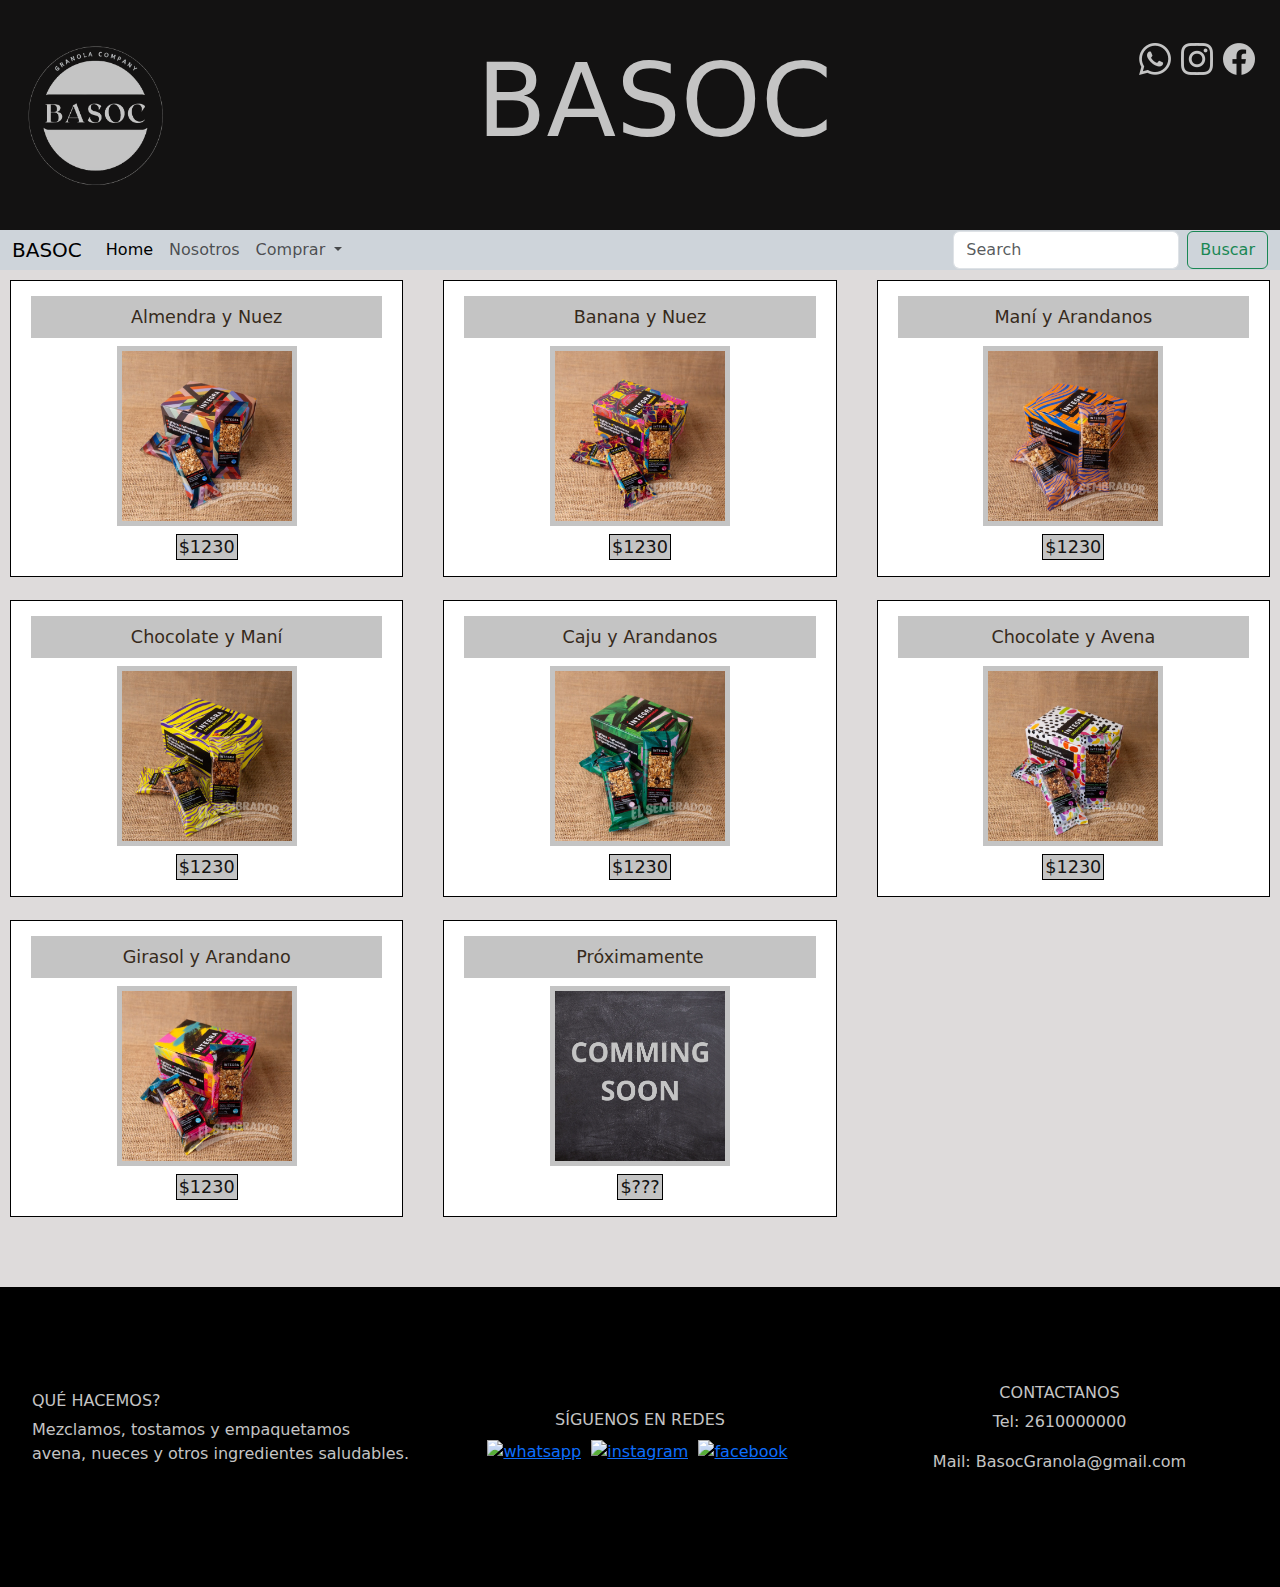
==== html/barras.html @ be095fac "pre-entrega" ====
<!DOCTYPE html>
<html lang="en">
<head>
    <meta charset="UTF-8">
    <meta name="viewport" content="width=device-width, initial-scale=1.0">
     <!-- link BOOTSTRAP -->
     <link href="https://cdn.jsdelivr.net/npm/bootstrap@5.3.3/dist/css/bootstrap.min.css" rel="stylesheet" integrity="sha384-QWTKZyjpPEjISv5WaRU9OFeRpok6YctnYmDr5pNlyT2bRjXh0JMhjY6hW+ALEwIH" crossorigin="anonymous">
     <!-- link CSS -->
      <link rel="stylesheet" href="../css/style.css">
      <!-- TITULO -->
    <title>Document</title>
</head>
<body>
     <!-- HEADER -->
  <header>
    <section class="header-container">
        <div class="header">
            <div class="logo">
                <img class="logito" src="../fotos/logo-basoc-nuevo" alt="logo Basoc">
            </div>
            <div >
                <h1 class="nombre">BASOC</h1>
            </div>
            <div class="iconos">
              <a href="web.whatsapp.com"><img class="imgt" src="../fotos/whatsapp (2).png" alt="whatsapp"></a>
              <a href="https://www.instagram.com/"><img class="imgt" src="../fotos/instagram (4).png" alt="instagram"></a>
              <a href="https://www.facebook.com/?locale=es_LA"><img class="imgt" src="../fotos/facebook.png" alt="facebook"></a>
        </div>
    </section>
</header> 
<!-- FIN HEADER -->
 <!-- zona navegable -->
 <nav class="navbar navbar-expand-lg bg-body-tertiary nv">
    <div class="container-fluid bg-dark-subtle ">
      <a class="navbar-brand logo" href="#">BASOC</a>
      <button class="navbar-toggler" type="button" data-bs-toggle="collapse" data-bs-target="#navbarSupportedContent" aria-controls="navbarSupportedContent" aria-expanded="false" aria-label="Toggle navigation">
        <span class="navbar-toggler-icon"></span>
      </button>
      <div class="collapse navbar-collapse" id="navbarSupportedContent">
        <ul class="navbar-nav me-auto mb-2 mb-lg-0">
          <li class="nav-item">
            <a class="nav-link active" aria-current="page" href="../index.html">Home</a>
          </li>
          <li class="nav-item">
            <a class="nav-link" href="./nosotros.html">Nosotros</a>
          </li>
          <li class="nav-item dropdown">
            <a class="nav-link dropdown-toggle" href="#" role="button" data-bs-toggle="dropdown" aria-expanded="false">
              Comprar
            </a>
            <ul class="dropdown-menu">
              <li><a class="dropdown-item" href="../html/granolas.html">Granolas</a></li>
              <li><a class="dropdown-item" href="#">Barras de Cereal</a></li>
              <li><hr class="dropdown-divider"></li>
              <li><a class="dropdown-item" href="./combos.html">Combos</a></li>
            </ul>
          </li>
        </ul>
        <form class="d-flex" role="search">
          <input class="form-control me-2" type="search" placeholder="Search" aria-label="Search">
          <button class="btn btn-outline-success" type="submit">Buscar</button>
        </form>
      </div>
    </div>
  </nav>
<!-- fin zona navegable -->
 <!-- zon productos -->
  
<main>
    <section class="section-granolas">
      <div class="grid-container">
        <div class="grid">
          <div class="grid-item">
            <div>
              <h6 class="titulo-ventas">Almendra y Nuez</h6>
            </div>
           <div>
            <img class="imagenes-ventas" src="../fotos-barras/INTEGRA-BARRA-ALMENDRA-NUEZ.webp" alt="barra cereal">
           </div>
            <div class="precio">
              <a class="precio-ventas"href="">$1230</a>
            </div>
          </div>
        </div>
        <div class="grid">
          <div class="grid-item">
            <div>
              <h6 class="titulo-ventas">Banana y Nuez</h6>
            </div>
           <div>
            <img class="imagenes-ventas" src="../fotos-barras/INTEGRA-BARRA-BANANA-NUEZ.webp" alt="barra de cereal">
           </div>
            <div class="precio">
              <a class="precio-ventas"  href="">$1230</a>
            </div>
          </div>
        </div>
        <div class="grid">
          <div class="grid-item">
            <div>
              <h6 class="titulo-ventas">Maní y Arandanos</h6>
            </div>
           <div>
            <img class="imagenes-ventas" src="../fotos-barras/INTEGRA-BARRA-BASE-CHOCOLATE-MANI-ARANDANO.webp" alt="barra de cereal">
           </div>
            <div class="precio">
              <a  class="precio-ventas"href="">$1230</a>
            </div>
          </div>
        </div>
        <div class="grid">
          <div class="grid-item">
            <div>
              <h6 class="titulo-ventas">Chocolate y Maní</h6>
            </div>
           <div>
            <img class="imagenes-ventas" src="../fotos-barras/INTEGRA-BARRA-BASE-CHOCOLATE-MANI.webp" alt="narra de cereal">
           </div>
            <div class="precio">
              <a class="precio-ventas"href="">$1230</a>
            </div>
          </div>
        </div>
        <div class="grid">
          <div class="grid-item">
            <div>
              <h6 class="titulo-ventas">Caju y Arandanos</h6>
            </div>
           <div>
            <img class="imagenes-ventas" src="../fotos-barras/INTEGRA-BARRA-CAJU-ARANDANO.webp" alt="barra de cereal">
           </div>
            <div class="precio">
              <a  class="precio-ventas" href="">$1230</a>
            </div>
          </div>
        </div>
        <div class="grid">
          <div class="grid-item">
            <div>
              <h6 class="titulo-ventas">Chocolate y Avena</h6>
            </div>
           <div>
            <img class="imagenes-ventas" src="../fotos-barras/INTEGRA-BARRA-CHOCOLATE-AVENA.webp" alt="barra de cereal">
           </div>
            <div class="precio">
              <a class="precio-ventas"href="">$1230</a>
            </div>
          </div>
        </div>
        <div class="grid">
          <div class="grid-item">
            <div>
              <h6 class="titulo-ventas">Girasol y Arandano</h6>
            </div>
           <div>
            <img class="imagenes-ventas" src="../fotos-barras/INTEGRA-BARRA-GIRASOL-ARANDANO.webp" alt="barra de cereal">
           </div>
            <div class="precio">
              <a class="precio-ventas" href="">$1230</a>
            </div>
          </div>
        </div>
        <div class="grid">
          <div class="grid-item">
            <div>
              <h6 class="titulo-ventas">Próximamente</h6>
            </div>
           <div>
            <img class="imagenes-ventas" src="../fotos/coming.png" alt="granola base">
           </div>
            <div class="precio">
              <a class="precio-ventas"href="">$???</a>
            </div>
          </div>
        </div>
        </div>
  
       
      </div>
    </section>
  </main>
<!-- fin zona productos -->
 <!-- FOOTER -->
<footer>
    <section class="footer-container">
        <div class="footer">
            <div class="que-hacemos">
                <h6>QUÉ HACEMOS?</h6>
                <p>Mezclamos, tostamos y empaquetamos avena, nueces y otros ingredientes saludables.</p>
            </div>
            <div class="logos-footer">
                <h6>SÍGUENOS EN REDES</h6>
                <a href="web.whatsapp.com"><img class="imgt" src="./fotos/whatsapp (2).png" alt="whatsapp"></a>
                <a href="https://www.instagram.com/"><img class="imgt" src="./fotos/instagram (4).png" alt="instagram"></a>
                <a href="https://www.facebook.com/?locale=es_LA"><img class="imgt" src="./fotos/facebook.png" alt="facebook"></a>
            </div>
            <div class="contactanos">
                <h6>CONTACTANOS</h6>
                <P>Tel: 2610000000</P>
                <P>Mail: BasocGranola@gmail.com</P>
            </div>
        </div>
    </section>
  </footer>
  <!-- FIN FOOTER -->













    <script src="https://cdn.jsdelivr.net/npm/bootstrap@5.3.3/dist/js/bootstrap.bundle.min.js" integrity="sha384-YvpcrYf0tY3lHB60NNkmXc5s9fDVZLESaAA55NDzOxhy9GkcIdslK1eN7N6jIeHz" crossorigin="anonymous"></script>
</body>
</html>
---- css/style.css ----
* {
  margin: 0;
  padding: 0;
}

body {
  background-color: #dedbdb;
}

.nv {
  padding: 0;
}

.header-container {
  color: #C4C4C4;
  background-color: #131212;
  padding: 20px 0;
  display: flex;
}

.header {
  display: flex;
  justify-content: space-between;
  width: 100%;
  padding: 20px;
}

.logito {
  height: 150px;
  width: 150px;
}

.nombre {
  font-size: 10ch;
}

.imgt {
  padding-right: 5px;
  padding-top: 3px;
}

.footer-container {
  background-color: black;
  display: flex;
  justify-content: center;
}

.footer {
  width: 95%;
  height: 300px;
  display: flex;
  justify-content: space-between;
  align-items: center;
  font-size: 100%;
}

.que-hacemos {
  color: #c4c4c4;
  width: 31%;
  transition: 0.5s;
}
.que-hacemos:hover {
  color: rgb(251, 255, 0);
}

.logos-footer, .contactanos {
  color: #c4c4c4;
  width: 31%;
  text-align: center;
}

.contactanos {
  transition: 0.5s;
}
.contactanos:hover {
  color: rgb(251, 255, 0);
}

/* zona productos */
.nombre-granola {
  display: flex;
  justify-content: center;
  padding: 20px 0;
}

.nombre-grano {
  font-size: 6ch;
  color: #362a1b;
}

.productos-container {
  display: flex;
  justify-content: center;
}

.productos {
  display: flex;
  justify-content: space-around;
  background-color: #ffffff;
  width: 88%;
  padding: 30px 20px;
  gap: 70px;
}

.ultimo {
  margin: 20px;
}

.descrip-granola {
  display: flex;
  align-items: center;
  color: rgb(0, 0, 0);
}

.imagenes-granolas {
  width: 300px;
  height: 300px;
}

/* fin zona productos */
.section-granolas {
  margin-bottom: 6%;
}

.grid-container {
  display: grid;
  grid-template-rows: 380px 380px;
  grid-template-columns: 1fr 1fr 1fr 1fr;
  gap: 60px;
}

.grid {
  text-align: center;
  margin: 20px;
}

.grid-item {
  border: 1px solid black;
  margin: 20px;
  background-color: #ffffff;
  padding: 20px 30px;
}

.titulo-ventas {
  color: #362a1b;
  background-color: #c4c4c4;
  padding: 3% 0;
  font-size: 180%;
}

.imagenes-ventas {
  width: 260px;
  height: 260px;
  border: #c4c4c4 solid 5px;
}

.precio-ventas {
  text-decoration: none;
  color: #131212;
  background-color: #C4C4C4;
  border: solid 1px black;
  font-size: 150%;
}

.precio {
  margin-top: 10px;
}

.fondo-barras {
  width: 100%;
  height: 450px;
  background-image: url(./fotos-barras/banner-09-1-738281e491c564f97316696479011676-1920-1920.jpg);
  background-size: cover;
  background-repeat: no-repeat;
}

.section-container {
  width: 100%;
  height: 250px;
  display: flex;
  justify-content: center;
  align-items: center;
  border: solid black 8px;
}

.section {
  background-color: black;
  padding: 20px;
  color: #C4C4C4;
}

.titulo-nosotros {
  font-size: 400%;
}

.nosotros-container {
  display: flex;
  justify-content: center;
  padding: 50px;
}

.nosotros {
  display: flex;
  justify-content: space-around;
  width: 80%;
  background-color: white;
  padding: 20px;
}

.nosotros-2 {
  padding: 60px;
}

.imagen-nosotros {
  width: 400px;
  height: 400px;
}

.sucursales-container {
  background-color: #362a1b;
  padding: 30px;
}

.sucursales {
  background-color: white;
  padding: 20px;
}

.sucursales-1 {
  text-align: center;
}

.titulo-sucursales {
  font-size: 300%;
}

.sucursales-2 {
  padding: 20px;
}

@media only screen and (min-width: 501px) and (max-width: 695px) {
  /* header */
  .nombre {
    font-size: 6ch;
  }
  .imgt {
    padding-right: 5px;
    height: 20px;
    width: 20px;
  }
  .logito {
    height: 70px;
    width: 70px;
  }
  /* fin header */
  .nombre-granola {
    padding: 10px 0;
  }
  .nombre-grano {
    font-size: 4ch;
  }
  .productos {
    padding: 20px 10px;
    gap: 20px;
  }
  .descrip-granola {
    font-size: 90%;
  }
  .imagenes-granolas {
    width: 150px;
    height: 150px;
  }
  /* footer */
  .footer {
    font-size: 70%;
  }
  /* fin footer */
}
@media only screen and (max-width: 500px) {
  /* header */
  .nombre {
    font-size: 5ch;
  }
  .imgt {
    padding-right: 3px;
    height: 17px;
    width: 17px;
  }
  .logito {
    height: 60px;
    width: 60px;
  }
  /* fin header */
  .nombre-granola {
    padding: 10px 0;
  }
  .nombre-grano {
    font-size: 3ch;
  }
  .productos {
    padding: 15px 8px;
    gap: 15px;
  }
  .descrip-granola {
    font-size: 60%;
  }
  .imagenes-granolas {
    width: 140px;
    height: 140px;
  }
  /* footer */
  .footer {
    font-size: 45%;
  }
  /* fin footer */
  .section-container {
    width: 100%;
    height: 200px;
    border: none;
  }
  .titulo-nosotros {
    font-size: 300%;
  }
  .nosotros-container {
    padding: 0px;
  }
  .nosotros {
    width: 100%;
    padding: 20px;
    gap: 20px;
  }
  .nosotros-2 {
    padding: 0px;
    font-size: 90%;
  }
  .imagen-nosotros {
    width: 140px;
    height: 140px;
  }
}
@media only screen and (min-width: 768px) and (max-width: 1350px) {
  /* granolas.html */
  .grid-container {
    display: grid;
    grid-template-rows: 300px 300px 300px;
    grid-template-columns: 1fr 1fr 1fr;
    gap: 20px;
  }
  .grid {
    margin: 5px;
  }
  .grid-item {
    margin: 5px;
    padding: 15px 20px;
  }
  .titulo-ventas {
    font-size: 110%;
  }
  .imagenes-ventas {
    width: 180px;
    height: 180px;
  }
  .precio-ventas {
    font-size: 110%;
    padding: 2px;
  }
  .precio {
    margin-top: 8px;
  }
  /* fin granolas.html */
  .section-container {
    width: 100%;
    height: 200px;
    border: none;
  }
  .titulo-nosotros {
    font-size: 400%;
  }
  .nosotros-container {
    padding: 20px;
  }
  .nosotros {
    width: 100%;
    padding: 20px;
    gap: 20px;
  }
  .nosotros-2 {
    padding: 0px;
    font-size: 150%;
  }
  .imagen-nosotros {
    width: 230px;
    height: 230px;
  }
}
@media only screen and (min-width: 500px) and (max-width: 767px) {
  .grid-container {
    display: grid;
    grid-template-rows: 220px 220px 220px 220px;
    grid-template-columns: 1fr 1fr;
    gap: 20px;
  }
  .grid {
    margin: 7px;
  }
  .grid-item {
    margin: 5px;
    padding: 10px 13px;
  }
  .titulo-ventas {
    font-size: 100%;
  }
  .imagenes-ventas {
    width: 140px;
    height: 140px;
  }
  .precio-ventas {
    font-size: 100%;
    padding: 2px;
  }
  .precio {
    margin-top: 5px;
  }
  /* fin granolas.html */
  .section-container {
    width: 100%;
    height: 200px;
    border: none;
  }
  .titulo-nosotros {
    font-size: 350%;
  }
  .nosotros-container {
    padding: 0px;
  }
  .nosotros {
    width: 100%;
    padding: 20px;
    gap: 20px;
  }
  .nosotros-2 {
    padding: 0px;
    font-size: 100%;
  }
  .imagen-nosotros {
    width: 190px;
    height: 190px;
  }
}
@media only screen and (max-width: 500px) {
  .grid-container {
    display: grid;
    grid-template-rows: 300px 300px 300px 300px 300px 300px 300px 300px;
    grid-template-columns: 1fr;
    gap: 20px;
  }
  .grid {
    margin: 20px;
  }
  .grid-item {
    margin: 5px;
    padding: 20px 30px;
  }
  .titulo-ventas {
    font-size: 150%;
  }
  .imagenes-ventas {
    width: 140px;
    height: 140px;
  }
  .precio-ventas {
    font-size: 100%;
    padding: 2px;
  }
  .precio {
    margin-top: 5px;
  }
  /* fin granolas.html */
}
@media only screen and (min-width: 1350px) and (max-width: 1770px) {
  /* granolas.html */
  .grid-container {
    gap: 35px;
  }
  .grid {
    margin: 20px 0;
  }
  .grid-item {
    margin: 20px 0;
    padding: 20px 30px;
  }
  /* fin granolas.html */
}

/*# sourceMappingURL=style.css.map */
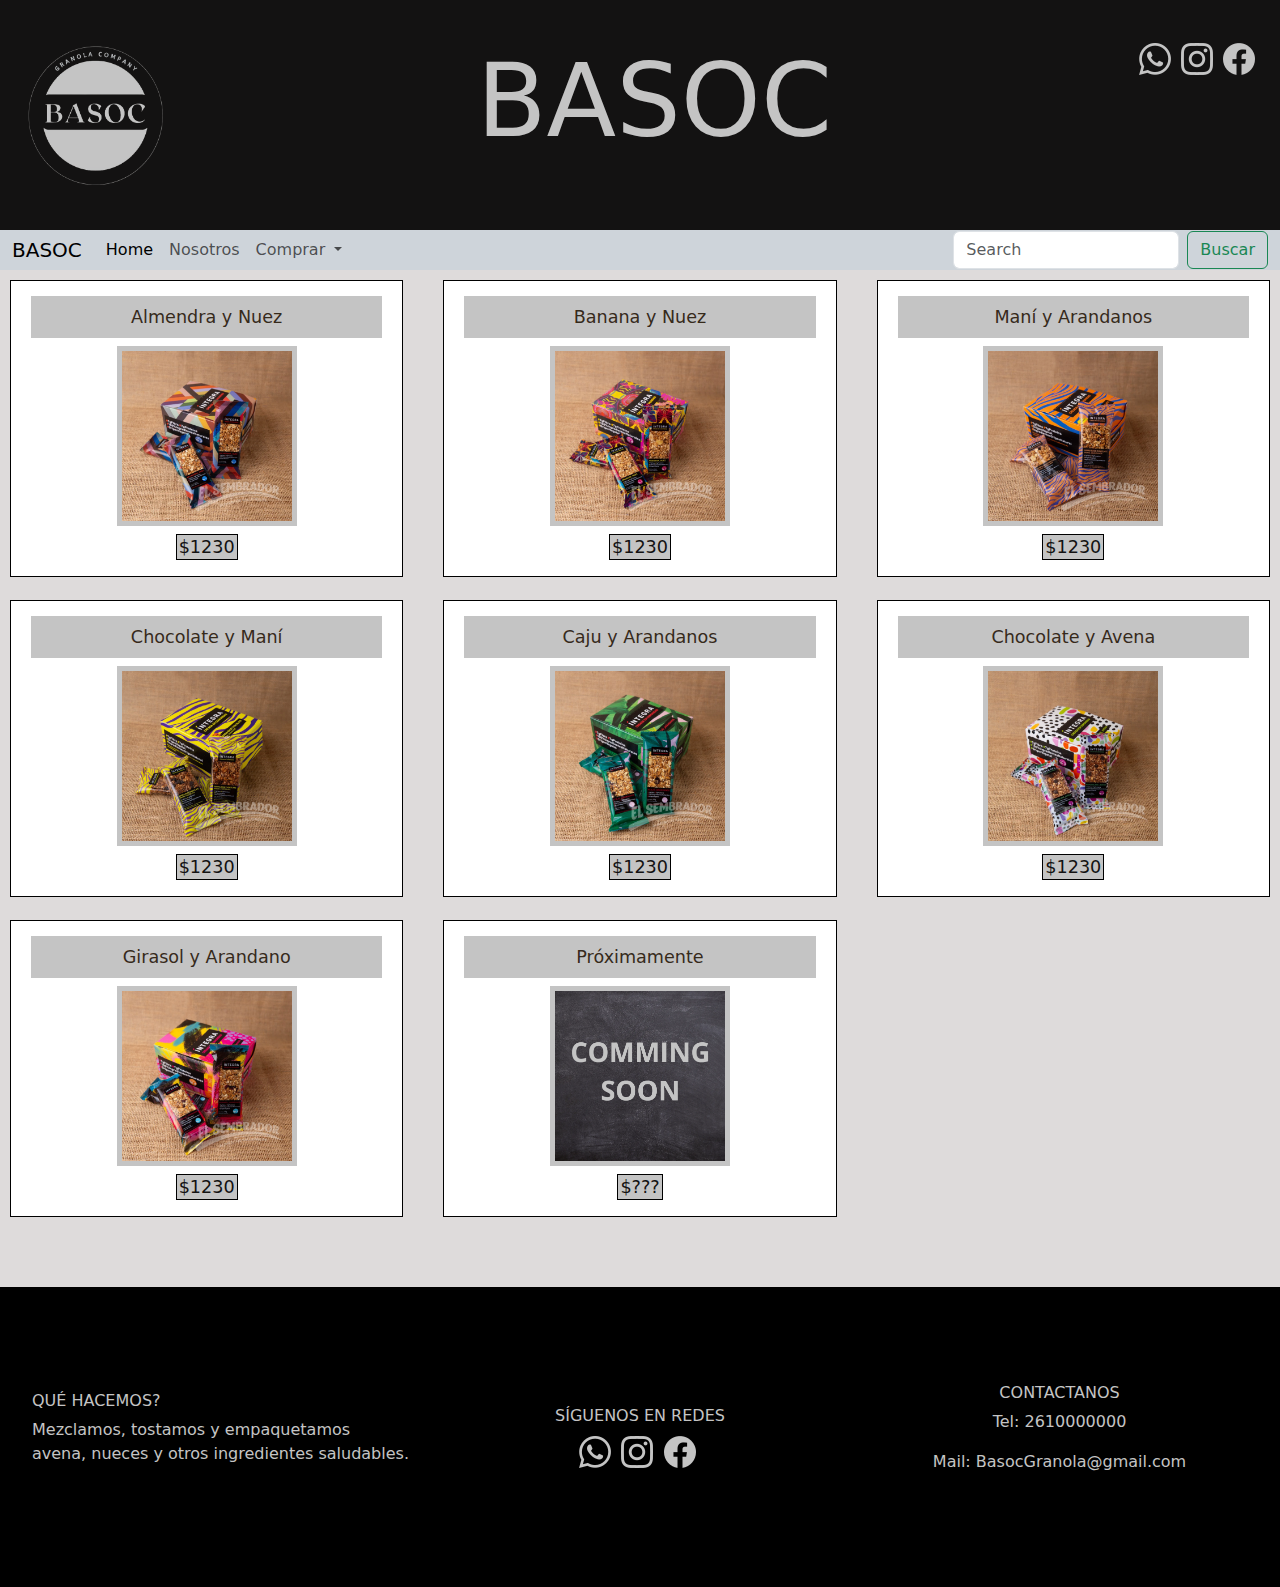
==== commit 63cc20c1: "Update barras.html" ====
--- a/html/barras.html
+++ b/html/barras.html
@@ -8,7 +8,7 @@
      <!-- link CSS -->
       <link rel="stylesheet" href="../css/style.css">
       <!-- TITULO -->
-    <title>Document</title>
+    <title>Barras Basoc</title>
 </head>
 <body>
      <!-- HEADER -->
@@ -190,9 +190,9 @@
             </div>
             <div class="logos-footer">
                 <h6>SÍGUENOS EN REDES</h6>
-                <a href="web.whatsapp.com"><img class="imgt" src="./fotos/whatsapp (2).png" alt="whatsapp"></a>
-                <a href="https://www.instagram.com/"><img class="imgt" src="./fotos/instagram (4).png" alt="instagram"></a>
-                <a href="https://www.facebook.com/?locale=es_LA"><img class="imgt" src="./fotos/facebook.png" alt="facebook"></a>
+                <a href="web.whatsapp.com"><img class="imgt" src="../fotos/whatsapp (2).png" alt="whatsapp"></a>
+                <a href="https://www.instagram.com/"><img class="imgt" src="../fotos/instagram (4).png" alt="instagram"></a>
+                <a href="https://www.facebook.com/?locale=es_LA"><img class="imgt" src="../fotos/facebook.png" alt="facebook"></a>
             </div>
             <div class="contactanos">
                 <h6>CONTACTANOS</h6>
@@ -218,4 +218,4 @@
 
     <script src="https://cdn.jsdelivr.net/npm/bootstrap@5.3.3/dist/js/bootstrap.bundle.min.js" integrity="sha384-YvpcrYf0tY3lHB60NNkmXc5s9fDVZLESaAA55NDzOxhy9GkcIdslK1eN7N6jIeHz" crossorigin="anonymous"></script>
 </body>
-</html>+</html>
